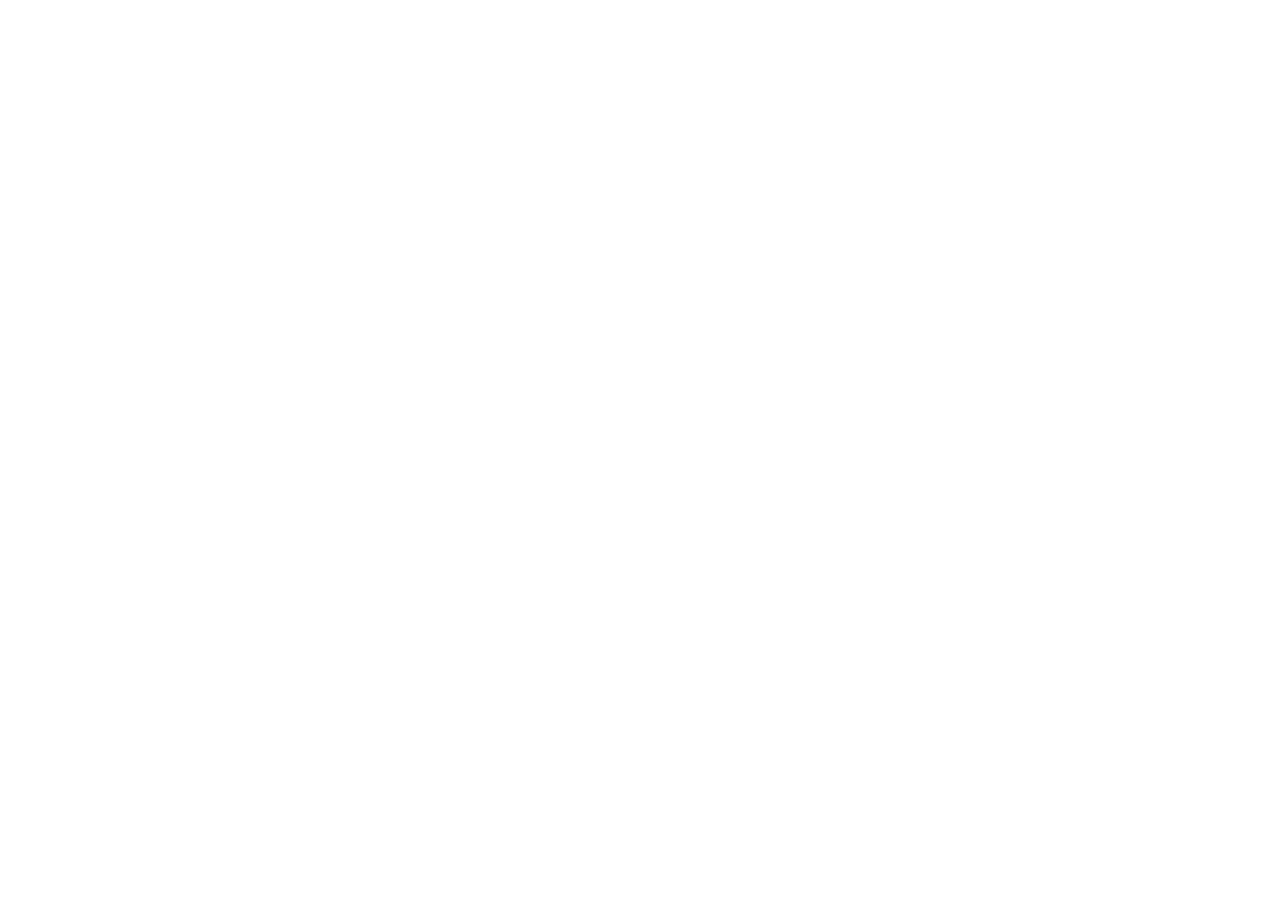
==== Hog.html @ cbb06a73 "test" ====
<!DOCTYPE html>
<html lang="en">
<head>
    <meta charset="UTF-8">
    <meta name="viewport" content="width=device-width, initial-scale=1.0">
    <title>GroundHogDay</title>
</head>
<body>
    
</body>
</html>
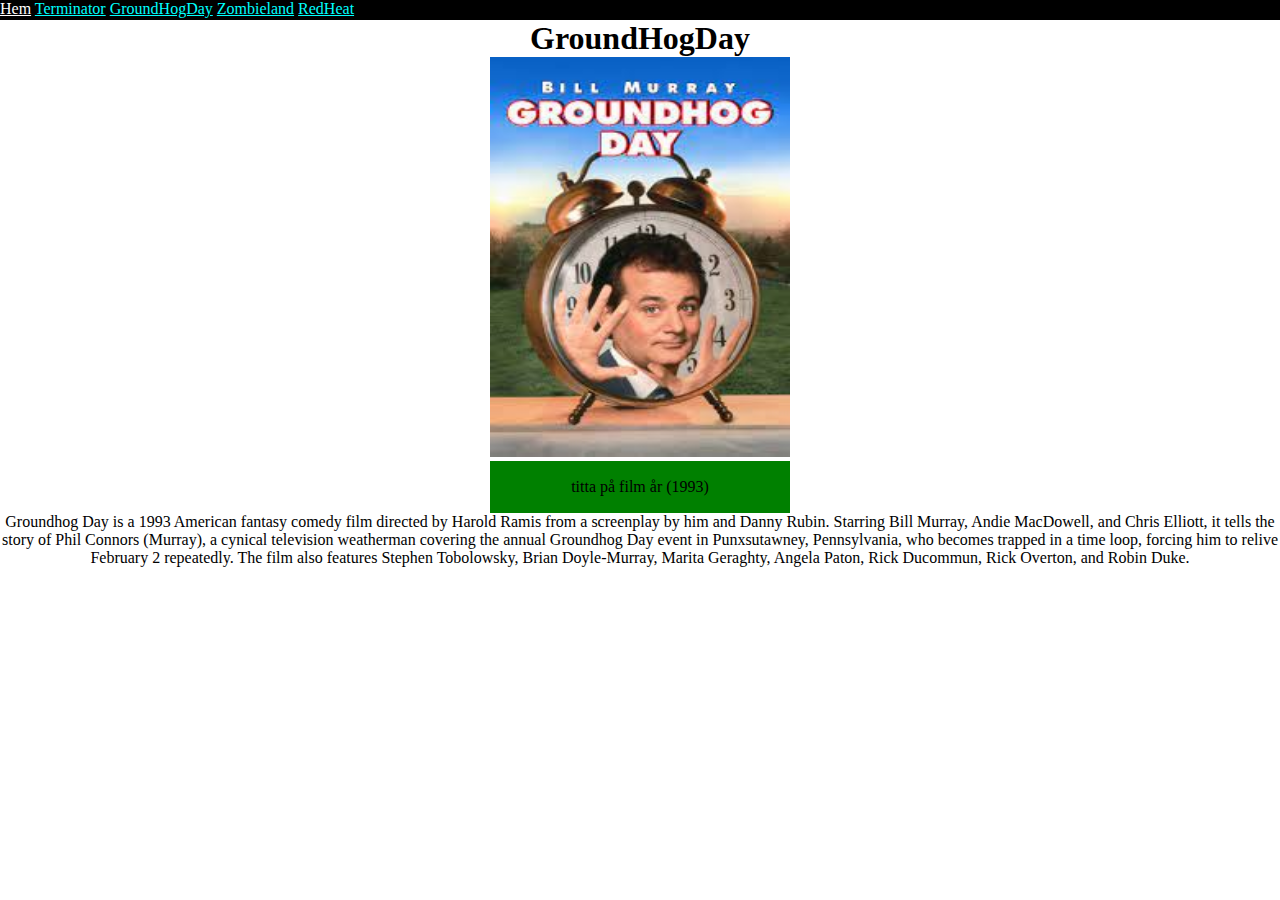
==== commit bfd127ed: "Filmsida" ====
--- a/Hog.html
+++ b/Hog.html
@@ -4,8 +4,32 @@
     <meta charset="UTF-8">
     <meta name="viewport" content="width=device-width, initial-scale=1.0">
     <title>GroundHogDay</title>
+    <link rel="stylesheet" href="style.css" />
+
 </head>
 <body>
+    <div class="topnav">
+        <a class="a" href="Index.html">Hem</a>
+        <a class="a" href="Terminator.Html">Terminator</a>
+        <a class="a" href="Hog.html">GroundHogDay</a>
+        <a class="a" href="zombieland.html">Zombieland</a>
+        <a class="a" href="redheat.html">RedHeat</a>
+    </div>
+
+    <div class="center"  >
+        <h1 class="margintext">GroundHogDay</h1>
+    </div>
+    <div class="center">
+        <img src="Hog.jfif" alt="A man stuck in a clock" width="300px" height="400px"/>
+
+        <div class="center titel" >
+            <p class=>
+                   titta på film
+                    år (1993)
+            </p>
+        </div>
+        <div class="centertext">
+            Groundhog Day is a 1993 American fantasy comedy film directed by Harold Ramis from a screenplay by him and Danny Rubin. Starring Bill Murray, Andie MacDowell, and Chris Elliott, it tells the story of Phil Connors (Murray), a cynical television weatherman covering the annual Groundhog Day event in Punxsutawney, Pennsylvania, who becomes trapped in a time loop, forcing him to relive February 2 repeatedly. The film also features Stephen Tobolowsky, Brian Doyle-Murray, Marita Geraghty, Angela Paton, Rick Ducommun, Rick Overton, and Robin Duke.      </body>
     
 </body>
 </html>--- a/style.css
+++ b/style.css
@@ -0,0 +1,72 @@
+body {
+  margin: 0px;
+}
+
+.width25 {
+    width: 20vw;
+    
+}
+
+.divtest {
+    margin: 0 2vw;
+    float: left;
+}
+
+.noleft {
+    margin-left: 0;
+}
+
+.divtest p {
+    width: 20vw;
+    text-align: center;
+    background-color: aqua  ;
+    margin: 0;
+    padding: 5px 0;
+}
+
+.center {
+  text-align: center;
+}
+
+.img {
+  width: 20vw;
+  height: 300px;
+}
+
+.a {
+  color: aqua;
+}
+
+.textred {
+  color: red;
+}
+.text {
+  margin-top: 2px;
+  margin-left: 110px;
+}
+
+.topnav {
+  background-color: rgb(0, 0, 0);
+  height: 20px;
+}
+.margintext {
+  margin-top: 0px;
+  
+  margin-bottom: 0px;
+}
+
+
+a:hover {
+  color: white;
+}
+
+.p {
+  margin-left: 59px;
+}
+
+.titel {
+    width: 300px;
+    margin: 0 auto;
+    background-color: green;
+    padding: 1px 0;
+}
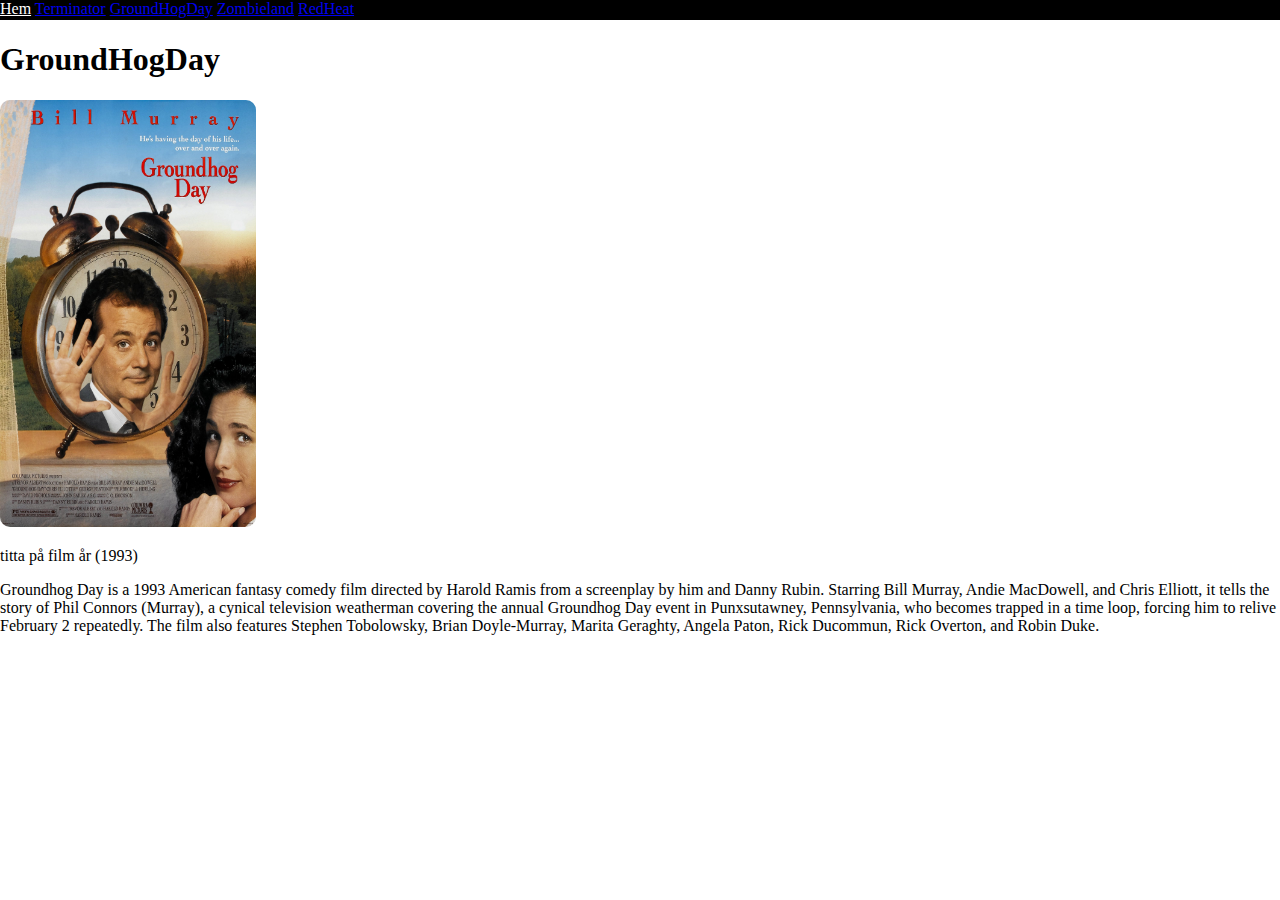
==== commit 5efa7f6f: "PopIn" ====
--- a/Hog.html
+++ b/Hog.html
@@ -20,7 +20,7 @@
         <h1 class="margintext">GroundHogDay</h1>
     </div>
     <div class="center">
-        <img src="Hog.jfif" alt="A man stuck in a clock" width="300px" height="400px"/>
+        <img src="Groundhog.jpg" alt="A man stuck in a clock" width="300px" height="400px"/>
 
         <div class="center titel" >
             <p class=>
--- a/style.css
+++ b/style.css
@@ -1,72 +1,40 @@
 body {
   margin: 0px;
-}
-
-.width25 {
-    width: 20vw;
-    
-}
-
-.divtest {
-    margin: 0 2vw;
-    float: left;
-}
-
-.noleft {
-    margin-left: 0;
-}
-
-.divtest p {
-    width: 20vw;
-    text-align: center;
-    background-color: aqua  ;
-    margin: 0;
-    padding: 5px 0;
-}
-
-.center {
-  text-align: center;
-}
-
-.img {
-  width: 20vw;
-  height: 300px;
-}
-
-.a {
-  color: aqua;
-}
-
-.textred {
-  color: red;
-}
-.text {
-  margin-top: 2px;
-  margin-left: 110px;
 }
 
 .topnav {
   background-color: rgb(0, 0, 0);
   height: 20px;
 }
-.margintext {
-  margin-top: 0px;
-  
-  margin-bottom: 0px;
-}
-
 
 a:hover {
   color: white;
 }
 
-.p {
-  margin-left: 59px;
+img {
+  aspect-ratio: 3/5;
+  height: auto;
+  width: 20vw;
+  border-radius: 10px;
+  align-self: center;
+}
+.zoom {
+  transition: transform 0.2s;
+}
+.zoom:hover {
+  transform: scale(1.1);
+}
+.grid {
+  display: grid;
+
 }
 
-.titel {
-    width: 300px;
-    margin: 0 auto;
-    background-color: green;
-    padding: 1px 0;
+.grid-container {
+  display: grid;
+  grid-template-columns: 20vw 20vw 20vw 20vw;
+  grid-gap: 6.67vw;
 }
+
+.grid-container p {
+  text-align: center;
+}